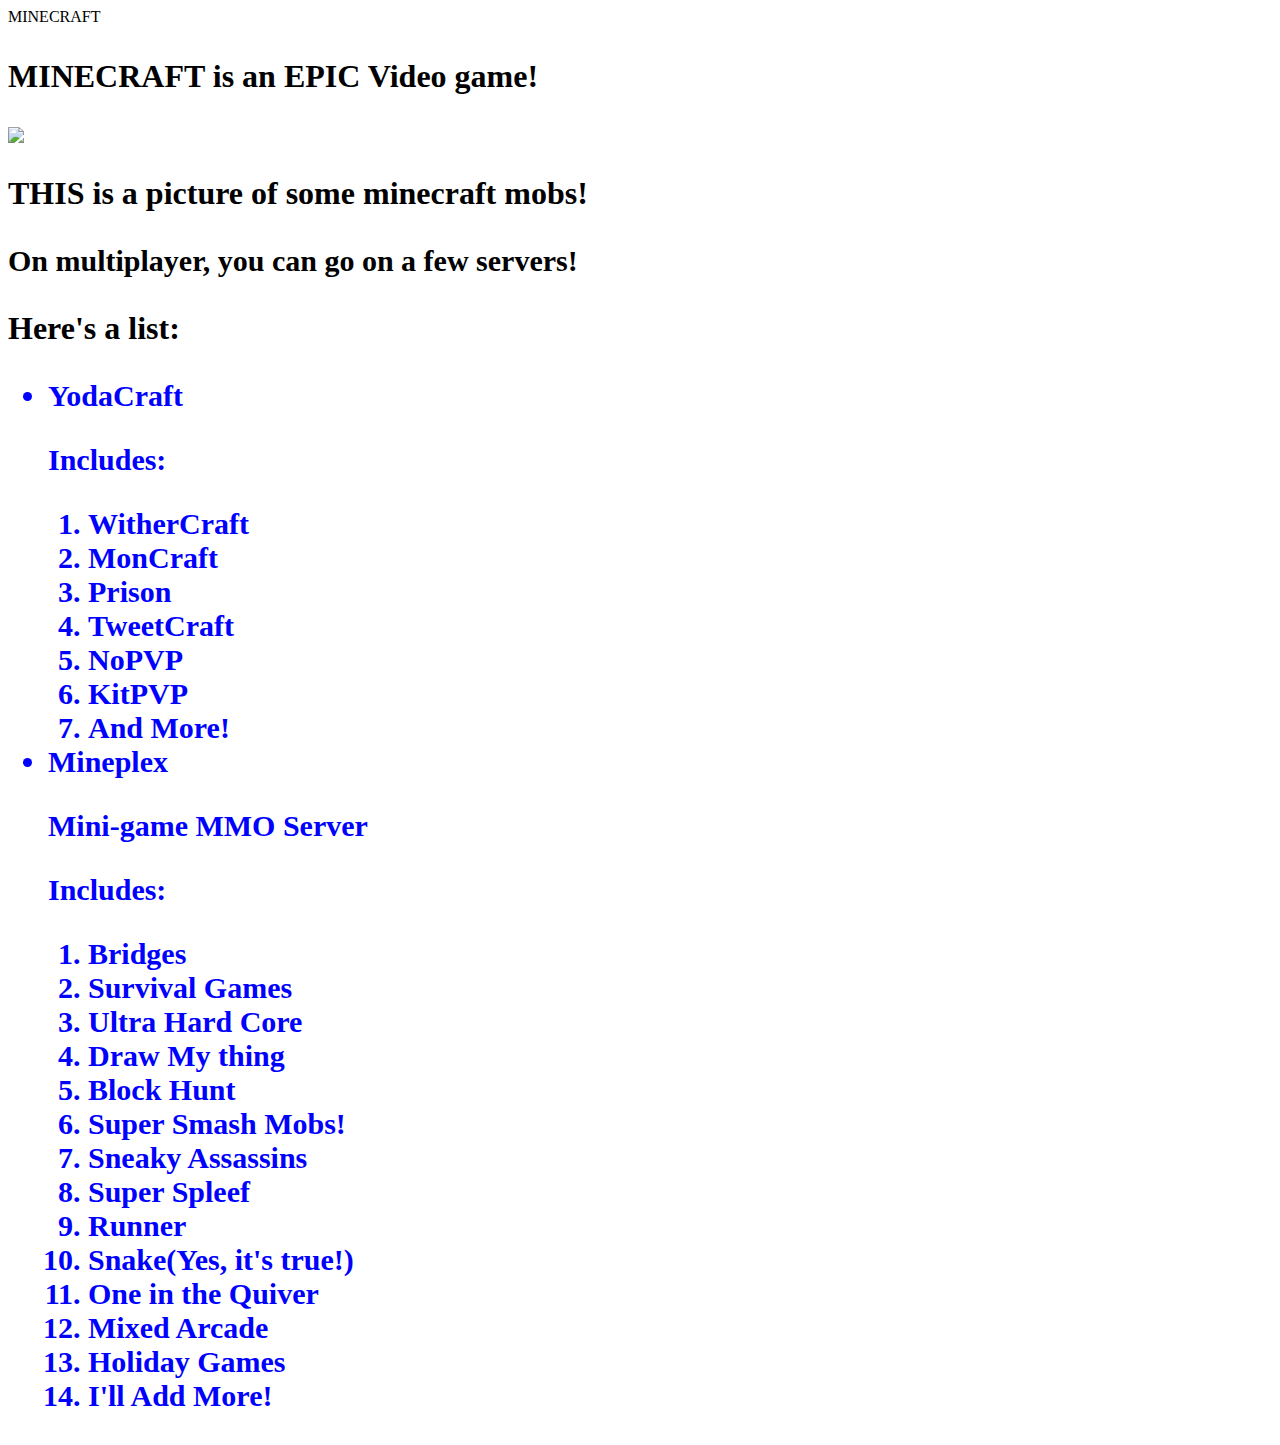
==== minecraft.html @ 696b8db5 "Create minecraft.html" ====
<DOCTYPE!>
<html>
<link type="text/css" rel="stylesheet" href="stylesheet.css"/>
<head>
	MINECRAFT
</head>
<body>
<h1>
	<p>MINECRAFT is an <span style="font-color:red; font-weight:bold">EPIC</span> Video game!</p>
	<img src="https://d1y0oqfyli6x95.cloudfront.net/wp-content/uploads/2013/07/mc_1_6.png"></img>
	<p>THIS is a picture of some minecraft mobs!</p>
	<p style="font-size:30px">On multiplayer, you can go on a few servers!</p>
	<p>Here's a list:</p>
	<ul>
		<li>YodaCraft
			<p>Includes:</p>
			<ol>
				<li>WitherCraft</li>
				<li>MonCraft</li>
				<li>Prison</li>
				<li>TweetCraft</li>
				<li>NoPVP</li>
				<li>KitPVP</li>
				<li>And More!</li>
			</ol>
			<li>Mineplex
				<p>Mini-game MMO Server</p>
				<p>Includes:</p>
				<ol>
					<li>Bridges</li>
					<li>Survival Games</li>
					<li>Ultra Hard Core</li>
					<li>Draw My thing</li>
					<li>Block Hunt</li>
					<li>Super Smash Mobs!</li>
					<li>Sneaky Assassins</li>
					<li>Super Spleef</li>
					<li>Runner</li>
					<li>Snake(Yes, it's true!)</li>
					<li>One in the Quiver</li>
					<li>Mixed Arcade</li>
					<li>Holiday Games</li>
					<li>I'll Add More!</li>
				</ol>
	</ul>
</h1>
</body>
</html>
---- stylesheet.css ----
a {
	text-decoration: none;
	color: green;
	font-family: cursive;
	font-weight: bold;
}
a:hover {
	text-decoration: underline;
	color: red;
	background-color: yellow;
	font-weight: bolder;
	font-size: 40px;
}
a:visited {
	text-decoration: underline;
	color: purple;
	font-weight: inherit;
}
head {
	font-size: 50px;
	font-weight: bold;
}
li {
	color:blue;
	font-weight: bold;
	font-family: Verdana;
	font-size: 30px;
}
.padding-toplinks {
	padding:20px;
	text-align: center;
}
#on-website {
	color: #00BA00;
	font-weight: bold;
}
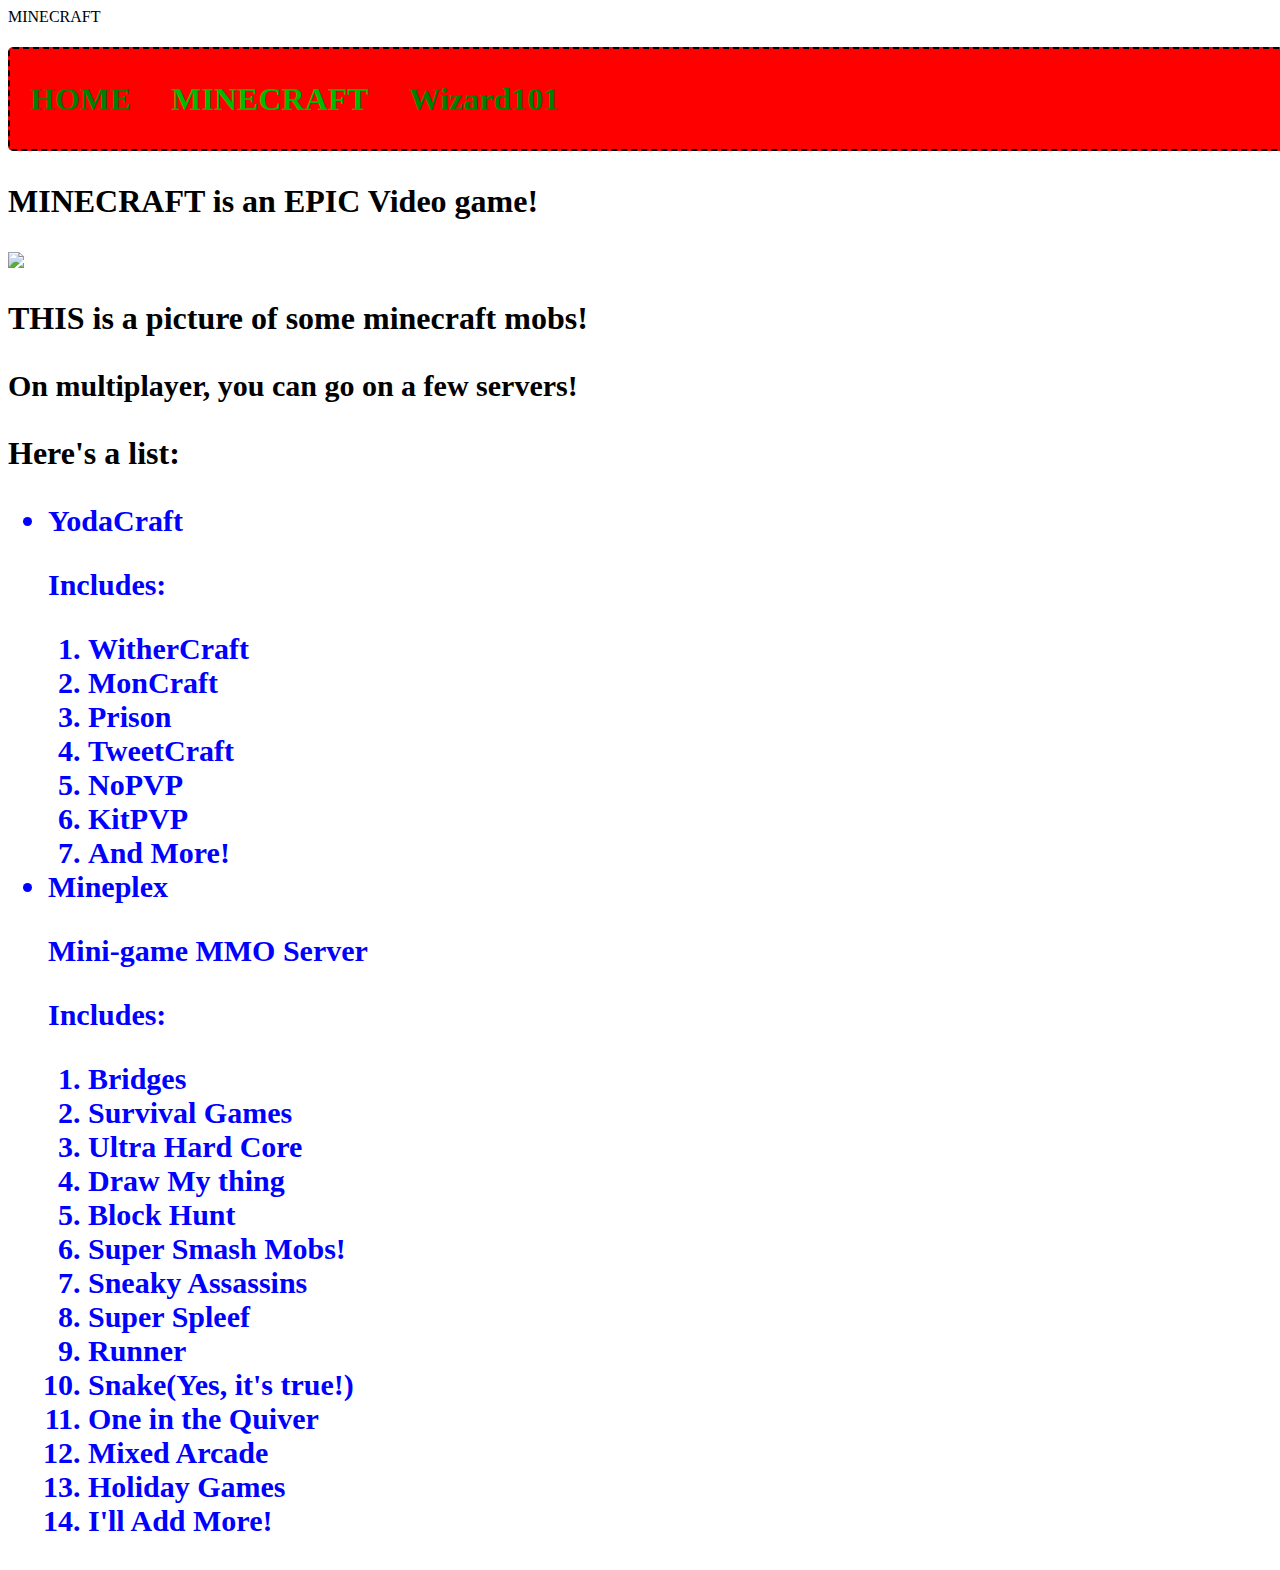
==== commit 295a1c71: "Update minecraft.html" ====
--- a/minecraft.html
+++ b/minecraft.html
@@ -6,6 +6,7 @@
 </head>
 <body>
 <h1>
+	<div style="width:1900px; height:100px; background-color:red; border:black dashed 2px; border-radius:5px; vertical-align:middle; line-height:100px"><a class="padding-toplinks"href="index.html">HOME</a><span id="on-website" class="padding-toplinks">MINECRAFT</span><a class="padding-toplinks"href="Wizard101.html">Wizard101</a></div>
 	<p>MINECRAFT is an <span style="font-color:red; font-weight:bold">EPIC</span> Video game!</p>
 	<img src="https://d1y0oqfyli6x95.cloudfront.net/wp-content/uploads/2013/07/mc_1_6.png"></img>
 	<p>THIS is a picture of some minecraft mobs!</p>
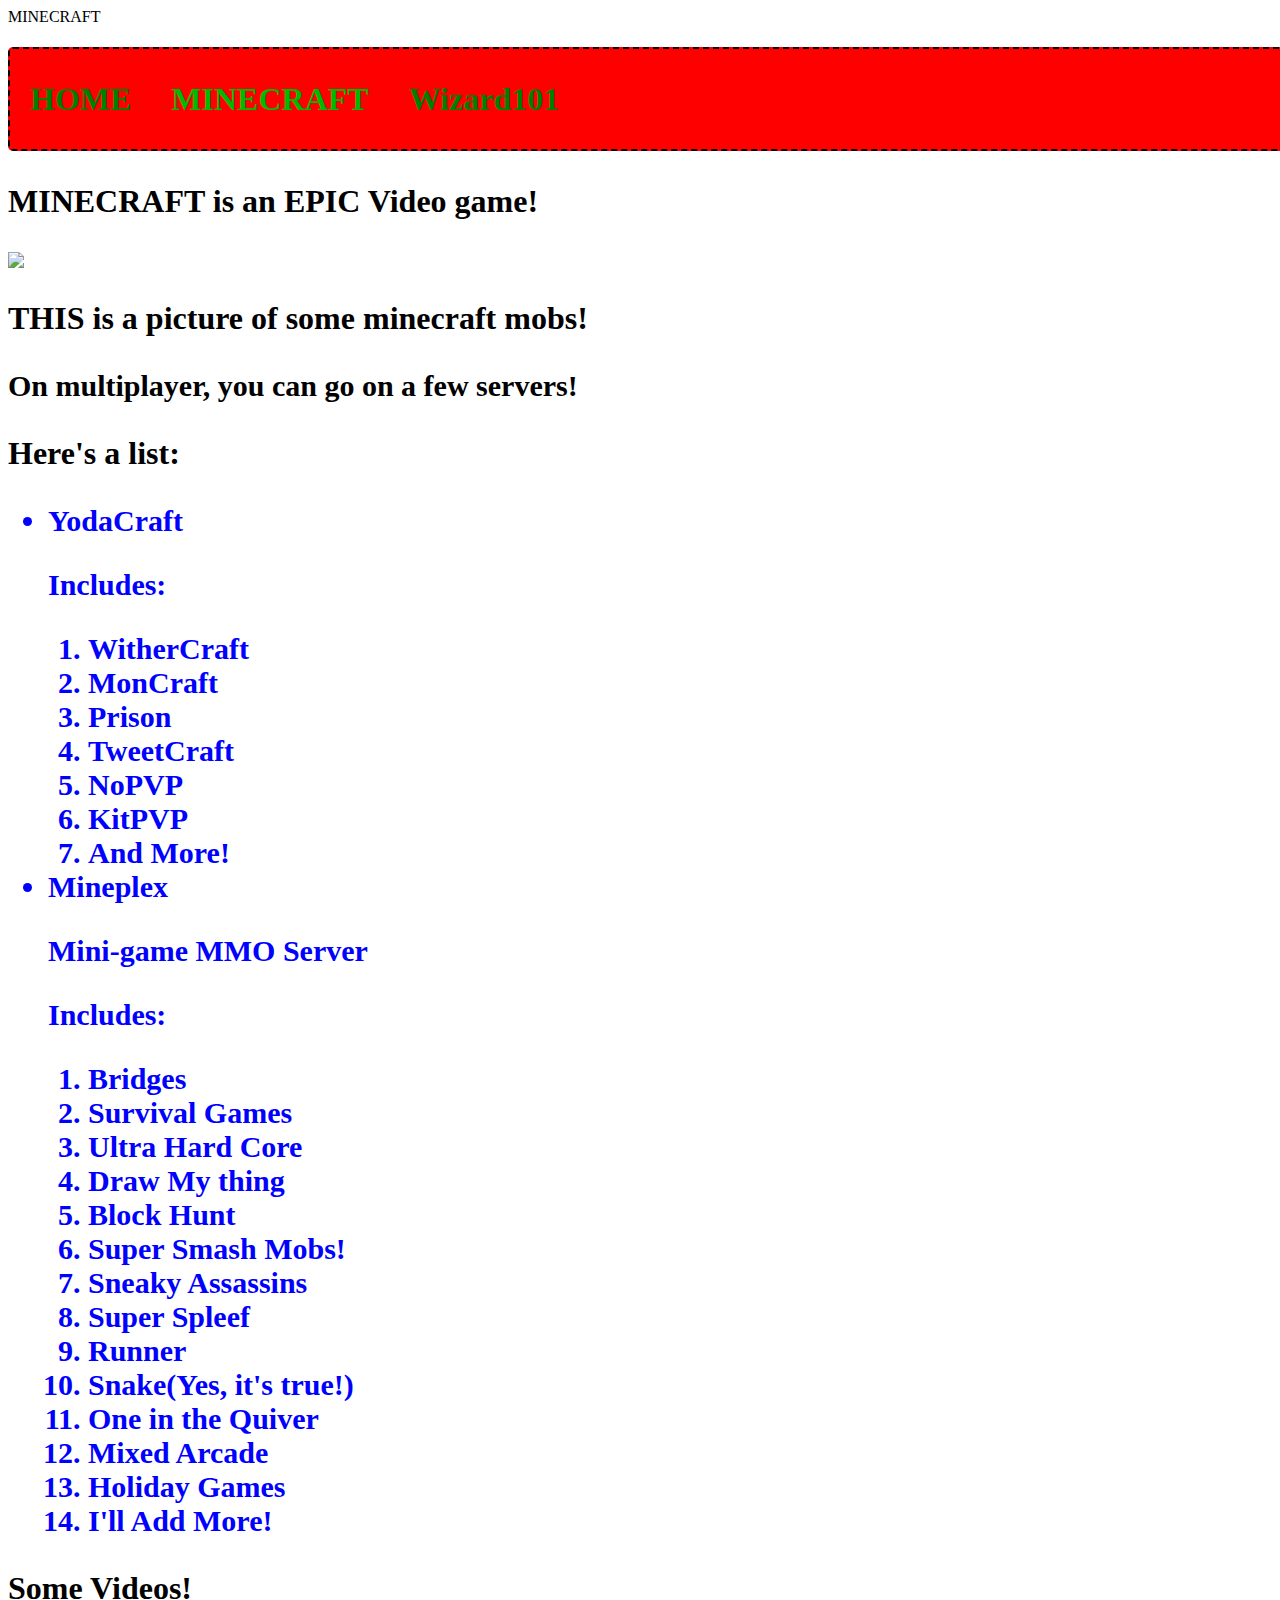
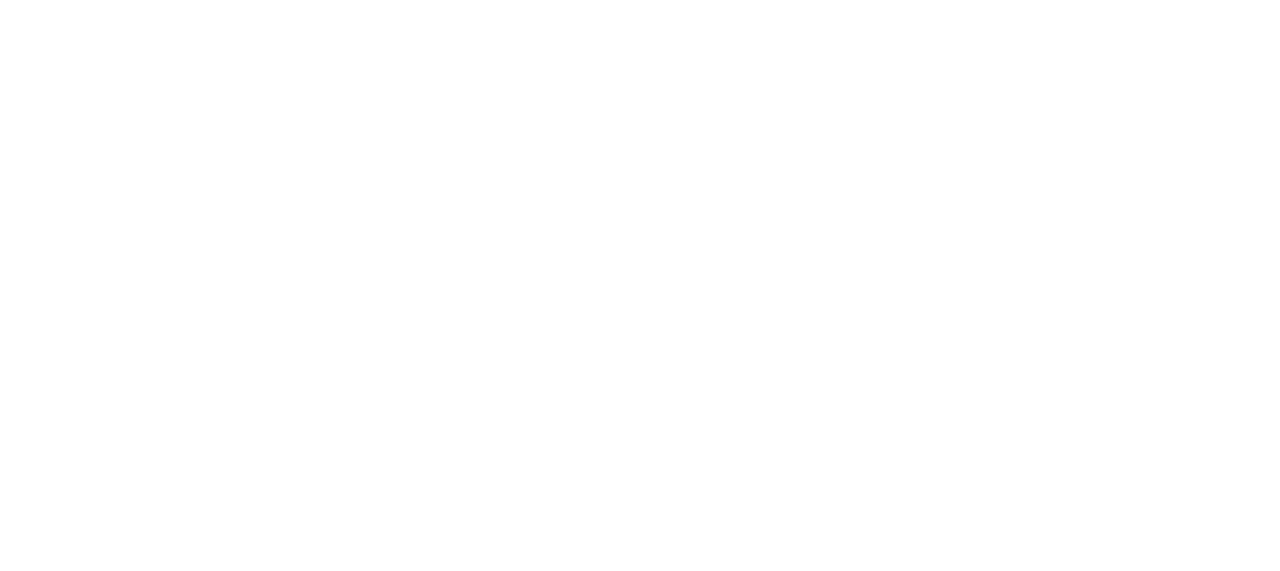
==== commit d1f104c3: "Update minecraft.html" ====
--- a/minecraft.html
+++ b/minecraft.html
@@ -44,6 +44,8 @@
 					<li>I'll Add More!</li>
 				</ol>
 	</ul>
+	<p>Some Videos!</p>
+	<iframe width="854" height="510" src="//www.youtube.com/embed/LkhfHuxNgYY" frameborder="0" allowfullscreen></iframe>
 </h1>
 </body>
 </html>
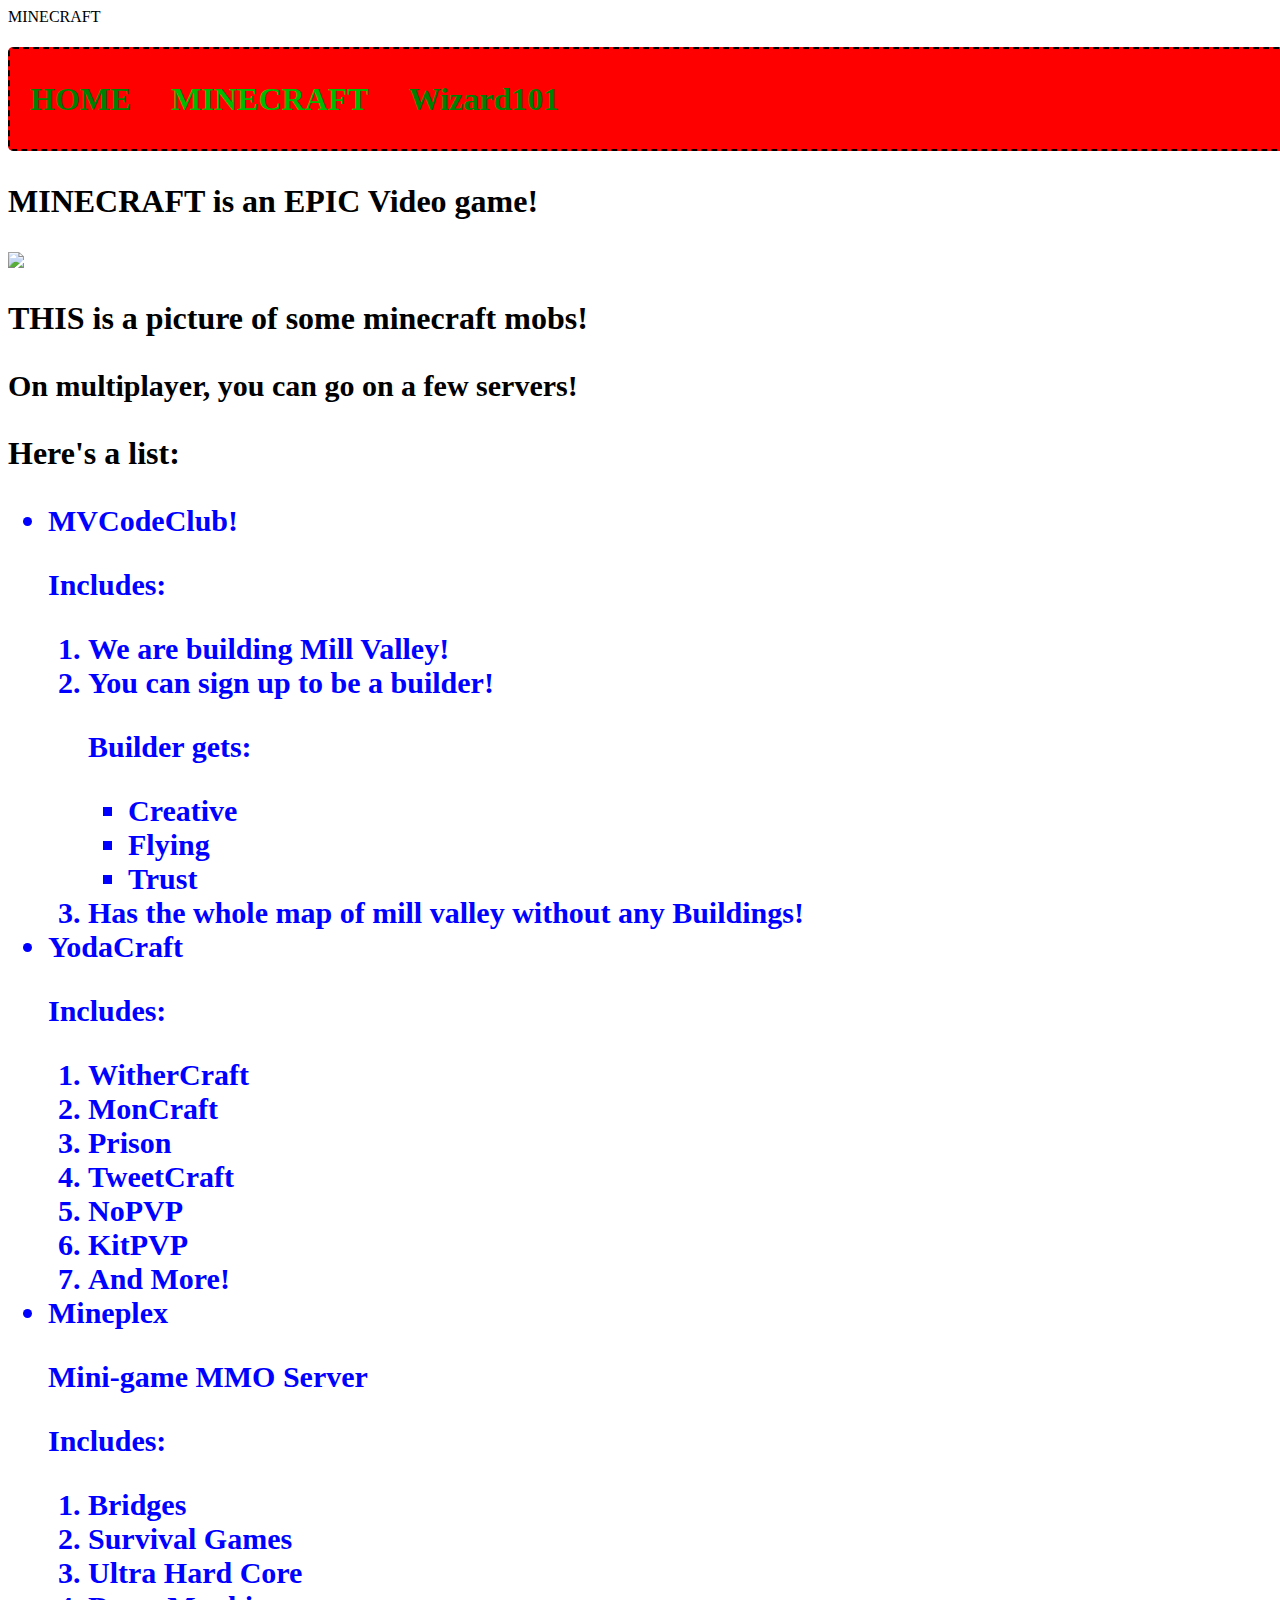
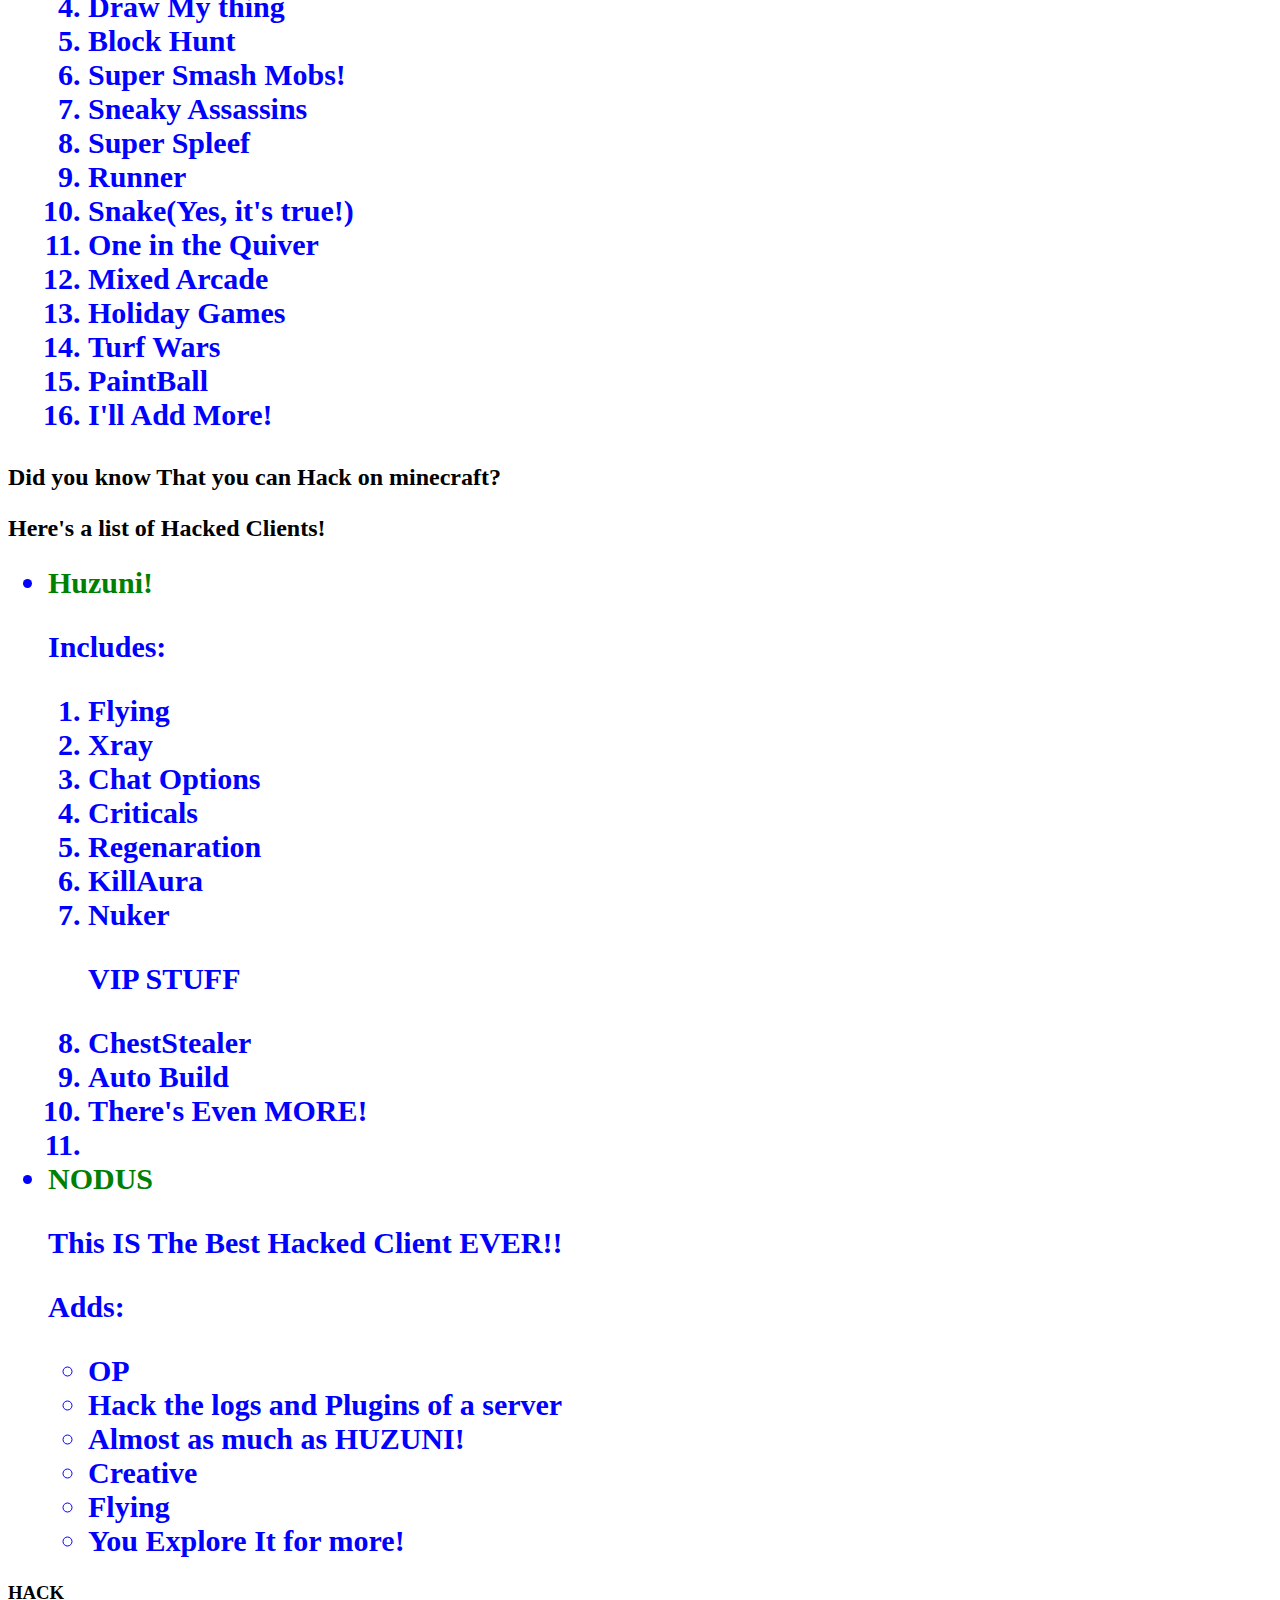
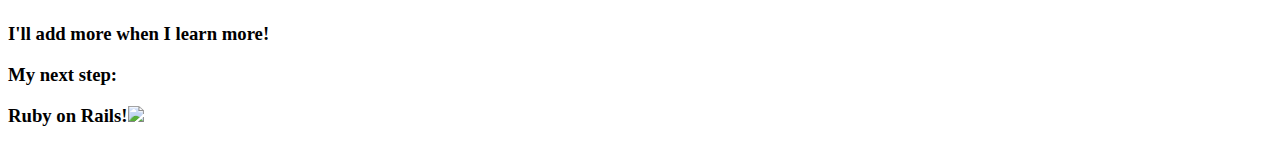
==== commit 2dee7815: "Update minecraft.html" ====
--- a/minecraft.html
+++ b/minecraft.html
@@ -7,12 +7,27 @@
 <body>
 <h1>
 	<div style="width:1900px; height:100px; background-color:red; border:black dashed 2px; border-radius:5px; vertical-align:middle; line-height:100px"><a class="padding-toplinks"href="index.html">HOME</a><span id="on-website" class="padding-toplinks">MINECRAFT</span><a class="padding-toplinks"href="Wizard101.html">Wizard101</a></div>
+
 	<p>MINECRAFT is an <span style="font-color:red; font-weight:bold">EPIC</span> Video game!</p>
 	<img src="https://d1y0oqfyli6x95.cloudfront.net/wp-content/uploads/2013/07/mc_1_6.png"></img>
 	<p>THIS is a picture of some minecraft mobs!</p>
 	<p style="font-size:30px">On multiplayer, you can go on a few servers!</p>
 	<p>Here's a list:</p>
 	<ul>
+		<li>MVCodeClub!
+			<p>Includes:</p>
+			<ol>
+				<li>We are building Mill Valley!</li>
+				<li>You can sign up to be a builder!
+					<p>Builder gets:</p>
+					<ul>
+						<li>Creative</li>
+						<li>Flying</li>
+						<li>Trust</li>
+					</ul>
+				</li>
+				<li>Has the whole map of mill valley without any Buildings!</li>
+			</ol>
 		<li>YodaCraft
 			<p>Includes:</p>
 			<ol>
@@ -41,11 +56,49 @@
 					<li>One in the Quiver</li>
 					<li>Mixed Arcade</li>
 					<li>Holiday Games</li>
+					<li>Turf Wars</li>
+					<li>PaintBall</li>
 					<li>I'll Add More!</li>
 				</ol>
 	</ul>
-	<p>Some Videos!</p>
-	<iframe width="854" height="510" src="//www.youtube.com/embed/LkhfHuxNgYY" frameborder="0" allowfullscreen></iframe>
 </h1>
+<h2>
+<p class="ColorFull">Did you know That you can Hack on minecraft?</p>
+<p>Here's a list of Hacked Clients!</p>
+<ul>
+	<li><a href="http://www.wizardhax.com/2014/08/23/minecraft-1-7-10-hacked-client-huzuni-download/">Huzuni!</a>
+		<p>Includes:</p>
+		<ol>
+			<li>Flying</li>
+			<li>Xray</li>
+			<li>Chat Options</li>
+			<li>Criticals</li>
+			<li>Regenaration</li>
+			<li>KillAura</li>
+			<li>Nuker</li>
+			<p>VIP STUFF</p>
+			<li>ChestStealer</li>
+			<li>Auto Build</li>
+			<li>There's Even <span class="ColorFull">MORE</span>!<li>
+			</li>
+		</ol>
+	<li><a href="http://www.wizardhax.com/nodus/">NODUS</a>
+		<p class="ColorFull">This IS The Best Hacked Client EVER!!</p>
+		<p>Adds:</p>
+		<ul>
+			<li>OP</li>
+			<li>Hack the logs and Plugins of a server</li>
+			<li>Almost as much as HUZUNI!</li>
+			<li>Creative</li>
+			<li>Flying</li>
+			<li>You Explore It for more!</li>
+	</li>
+</h2>
+<h3>
+	<p id="colorFull">HACK</p>
+	<p>I'll add more when I learn more!</p>
+	<p>My next step:</p>
+	<p class="RUBY">Ruby on Rails!<img class="smallimg"src="http://upload.wikimedia.org/wikipedia/en/thumb/e/e9/Ruby_on_Rails.svg/791px-Ruby_on_Rails.svg.png"></img></p>
+</h3>
 </body>
 </html>
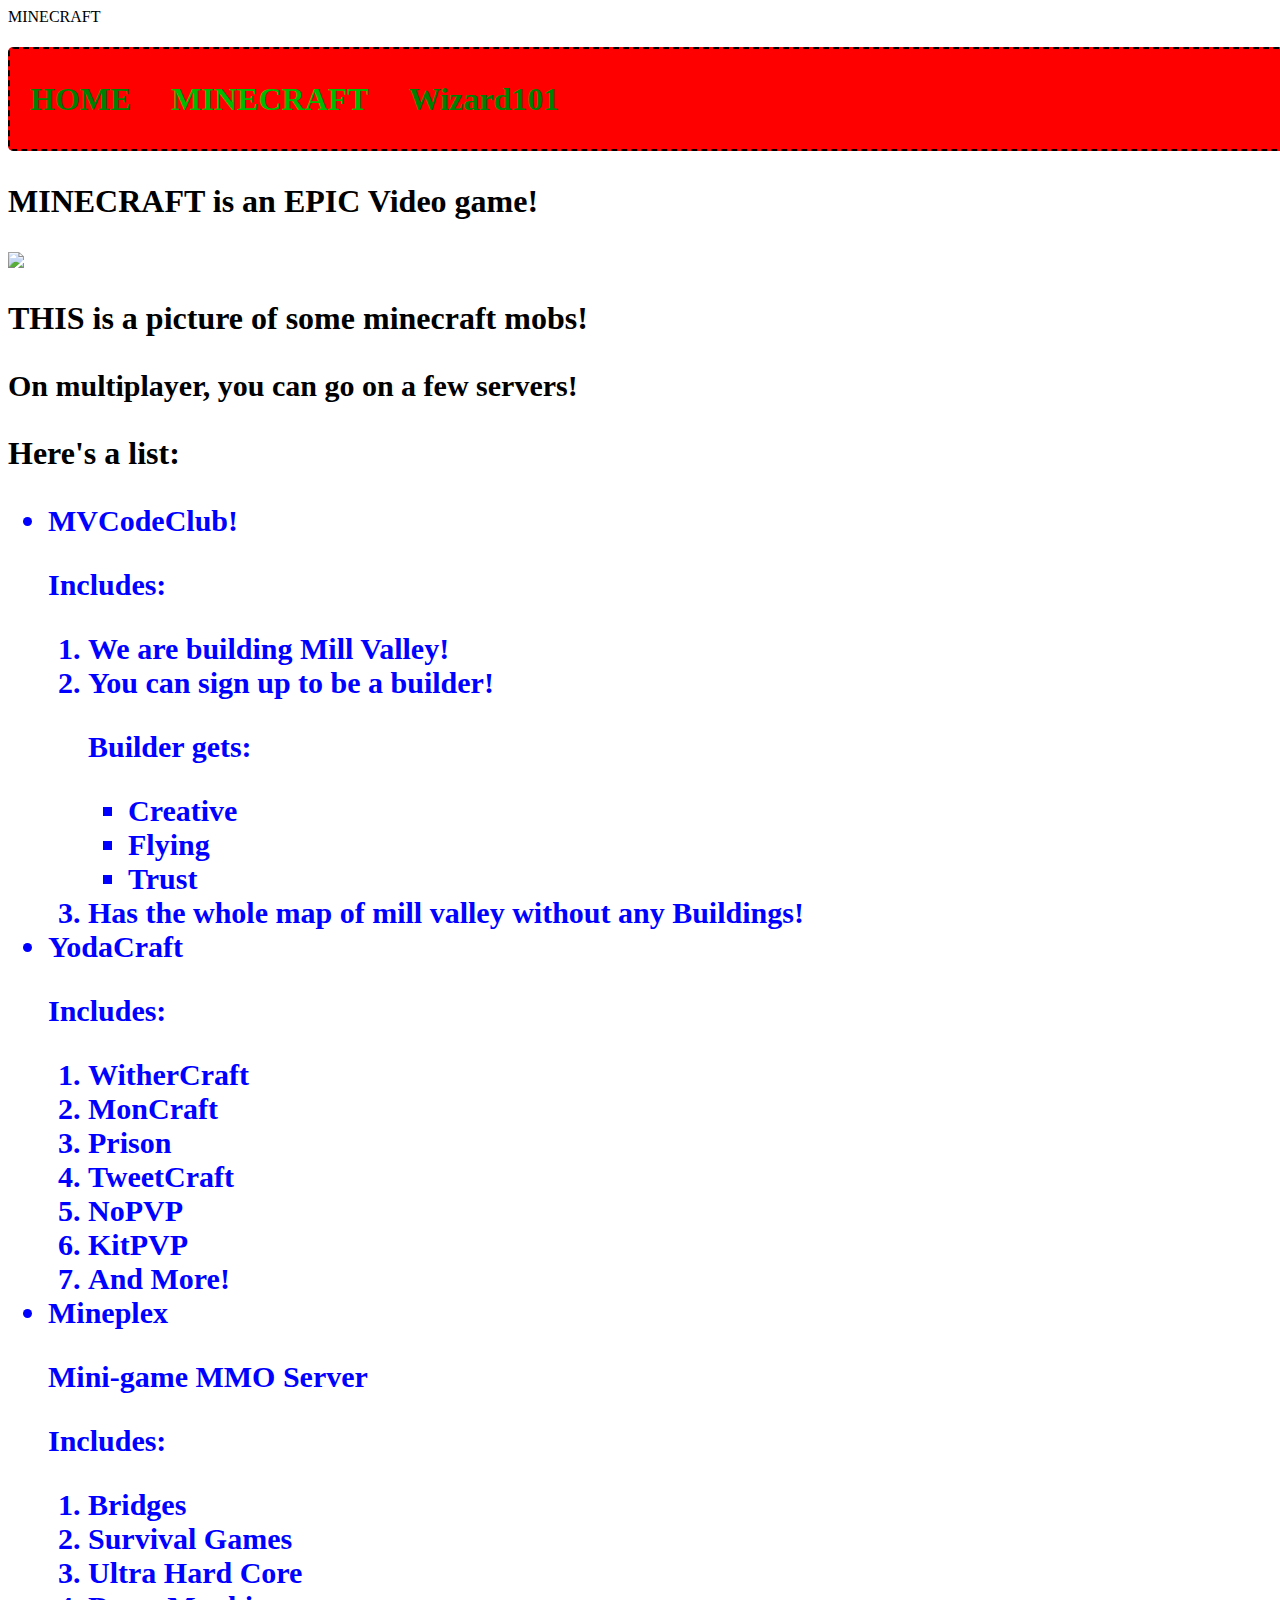
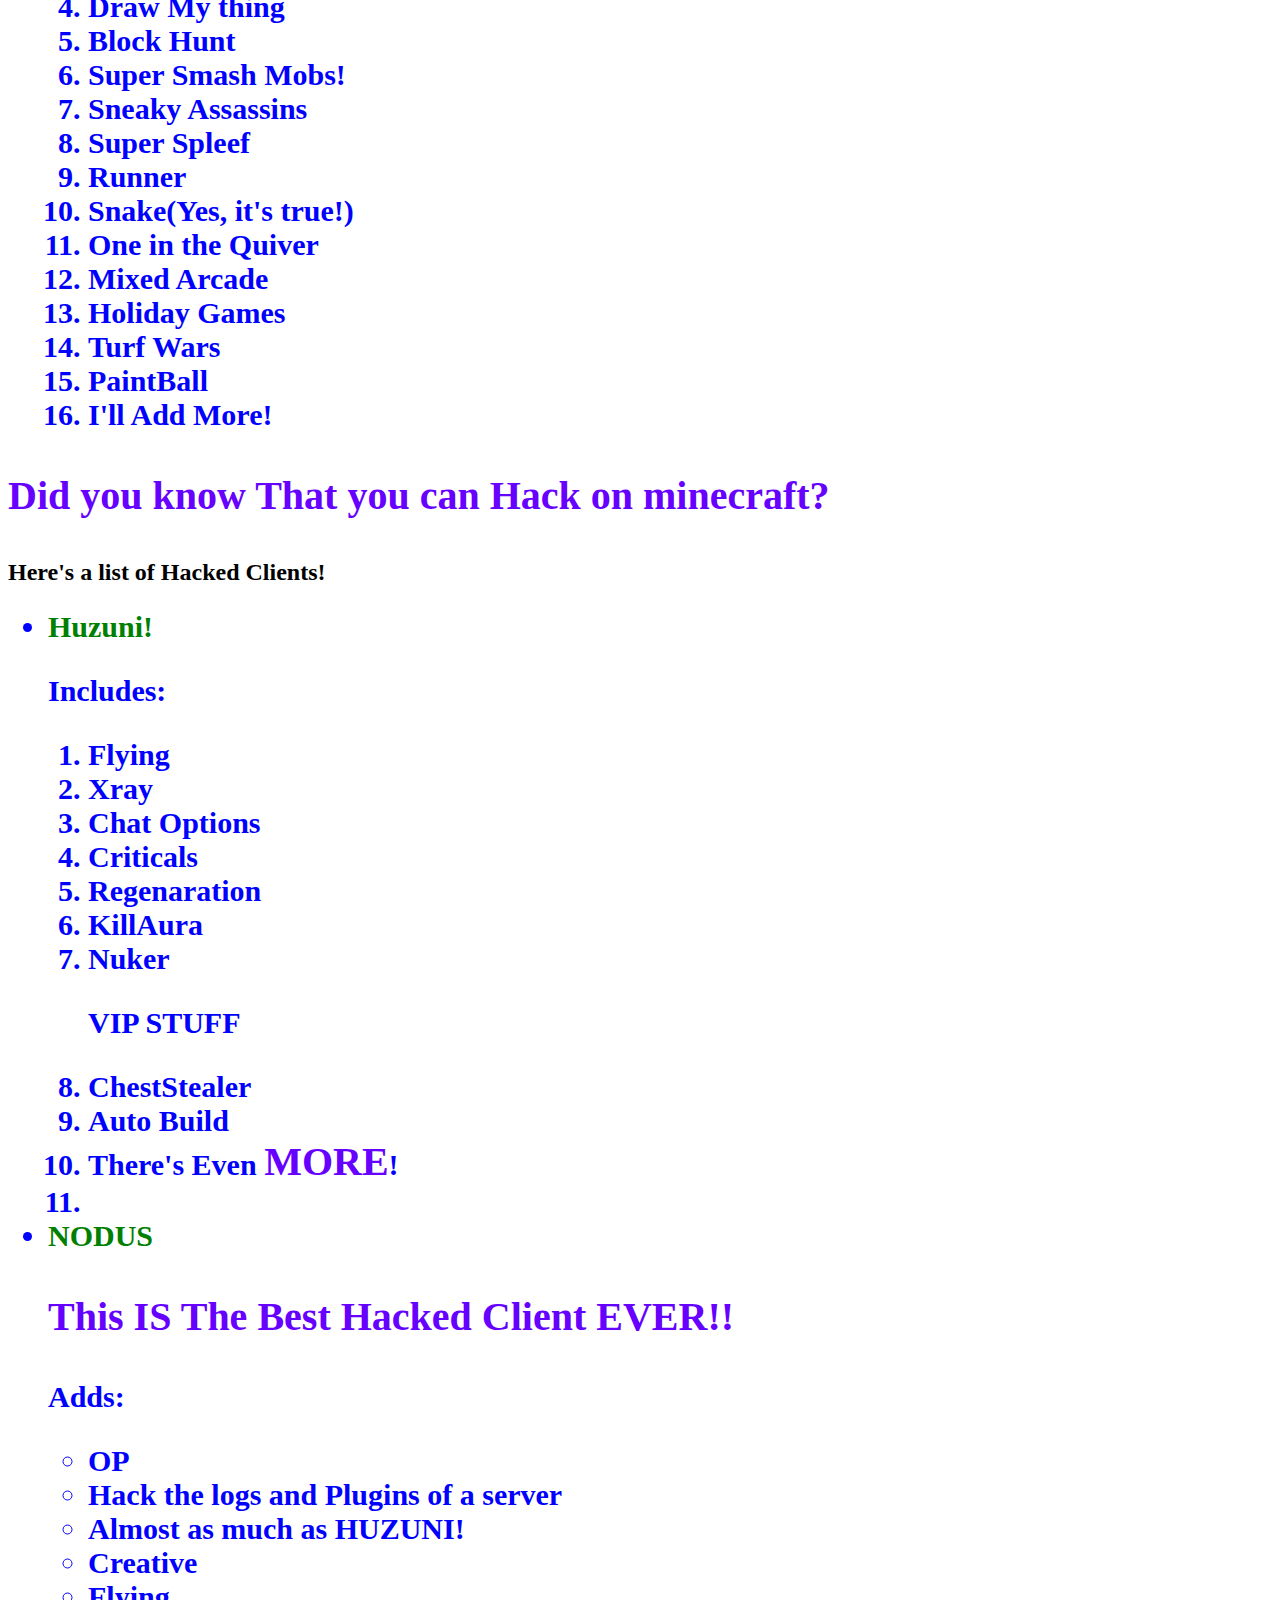
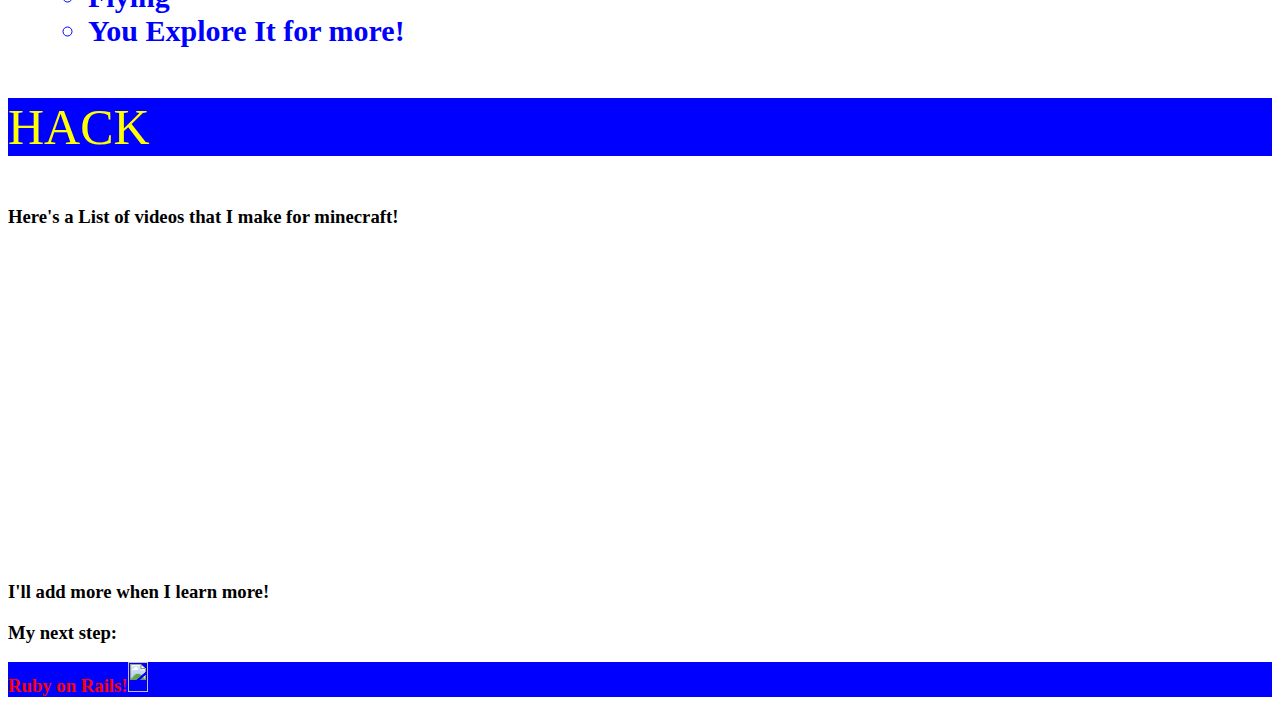
==== commit fd61c03f: "Update minecraft.html" ====
--- a/minecraft.html
+++ b/minecraft.html
@@ -96,6 +96,8 @@
 </h2>
 <h3>
 	<p id="colorFull">HACK</p>
+	<p>Here's a List of videos that I make for minecraft!</p>
+	<iframe width="560" height="315" src="//www.youtube.com/embed/LkhfHuxNgYY" frameborder="0" allowfullscreen></iframe>
 	<p>I'll add more when I learn more!</p>
 	<p>My next step:</p>
 	<p class="RUBY">Ruby on Rails!<img class="smallimg"src="http://upload.wikimedia.org/wikipedia/en/thumb/e/e9/Ruby_on_Rails.svg/791px-Ruby_on_Rails.svg.png"></img></p>
--- a/stylesheet.css
+++ b/stylesheet.css
@@ -13,7 +13,7 @@
 }
 a:visited {
 	text-decoration: underline;
-	color: purple;
+	color: #003366;
 	font-weight: inherit;
 }
 head {
@@ -34,3 +34,22 @@
 	color: #00BA00;
 	font-weight: bold;
 }
+.ColorFull {
+	color: #6600FF;
+	font-weight: bold;
+	font-size: 40px;
+}
+#colorFull {
+	color: #FFFF00;
+	font-size: 50px;
+	font-weight: lighter;
+	background-color: blue;
+}
+.RUBY {
+	color: #FF0000;
+	background-color: #0000FF;
+}
+.smallimg {
+	width: 20px;
+	height: 30px;
+}
